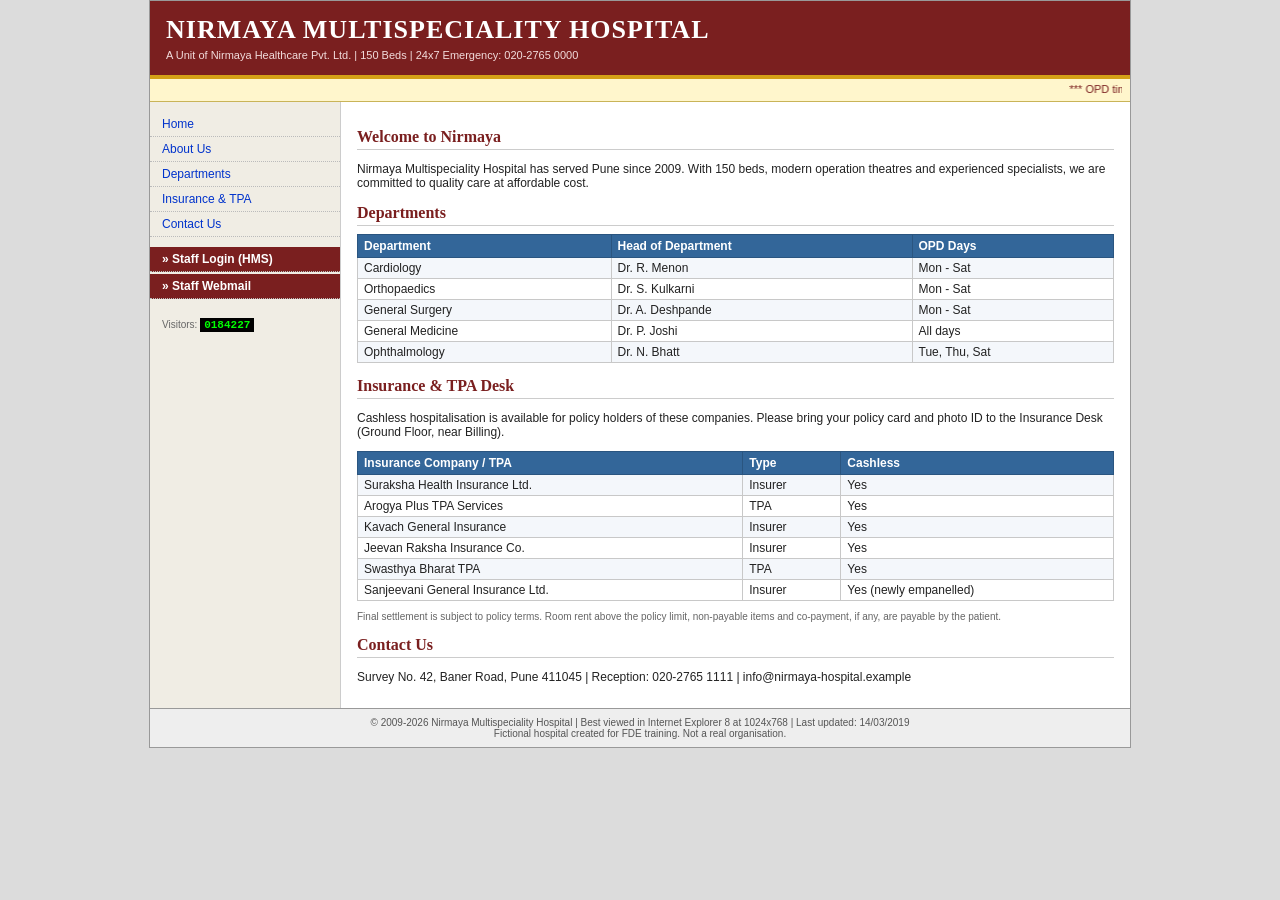
==== integration/frontend/index.html @ 970af180 "FDE solution: Claim Reconciliation tab in HMS, with AI reading insurer e-mails legacy_system/ become" ====
<!DOCTYPE html>
<html>
<head><meta charset="utf-8"><title>Nirmaya Multispeciality Hospital, Pune :: Home</title><link rel="stylesheet" href="style.css"></head>
<body>
<div class="page">
  <div class="banner">
    <h1>NIRMAYA MULTISPECIALITY HOSPITAL</h1>
    <p>A Unit of Nirmaya Healthcare Pvt. Ltd. | 150 Beds | 24x7 Emergency: 020-2765 0000</p>
  </div>
  <div class="ticker"><marquee scrollamount="4">*** OPD timings: 9:00 AM to 8:00 PM *** Cashless facility available for all empanelled insurance companies *** Free diabetes check-up camp every Sunday ***</marquee></div>
  <div class="cols">
    <div class="side">
      <a href="index.html">Home</a>
      <a href="#about">About Us</a>
      <a href="#depts">Departments</a>
      <a href="#insurance">Insurance &amp; TPA</a>
      <a href="#contact">Contact Us</a>
      <a class="staff" href="login.html">&raquo; Staff Login (HMS)</a>
      <a class="staff" href="http://localhost:8025/" style="margin-top:2px">&raquo; Staff Webmail</a>
      <p style="padding:10px 12px" class="small">Visitors: <span class="counter">0184227</span></p>
    </div>
    <div class="main">
      <h2 id="about">Welcome to Nirmaya</h2>
      <p>Nirmaya Multispeciality Hospital has served Pune since 2009. With 150 beds, modern operation theatres and
        experienced specialists, we are committed to quality care at affordable cost.</p>

      <h2 id="depts">Departments</h2>
      <table class="grid">
        <tr><th>Department</th><th>Head of Department</th><th>OPD Days</th></tr>
        <tr><td>Cardiology</td><td>Dr. R. Menon</td><td>Mon - Sat</td></tr>
        <tr><td>Orthopaedics</td><td>Dr. S. Kulkarni</td><td>Mon - Sat</td></tr>
        <tr><td>General Surgery</td><td>Dr. A. Deshpande</td><td>Mon - Sat</td></tr>
        <tr><td>General Medicine</td><td>Dr. P. Joshi</td><td>All days</td></tr>
        <tr><td>Ophthalmology</td><td>Dr. N. Bhatt</td><td>Tue, Thu, Sat</td></tr>
      </table>

      <h2 id="insurance">Insurance &amp; TPA Desk</h2>
      <p>Cashless hospitalisation is available for policy holders of these companies. Please bring your policy card
        and photo ID to the Insurance Desk (Ground Floor, near Billing).</p>
      <table class="grid">
        <tr><th>Insurance Company / TPA</th><th>Type</th><th>Cashless</th></tr>
        <tr><td>Suraksha Health Insurance Ltd.</td><td>Insurer</td><td>Yes</td></tr>
        <tr><td>Arogya Plus TPA Services</td><td>TPA</td><td>Yes</td></tr>
        <tr><td>Kavach General Insurance</td><td>Insurer</td><td>Yes</td></tr>
        <tr><td>Jeevan Raksha Insurance Co.</td><td>Insurer</td><td>Yes</td></tr>
        <tr><td>Swasthya Bharat TPA</td><td>TPA</td><td>Yes</td></tr>
        <tr><td>Sanjeevani General Insurance Ltd.</td><td>Insurer</td><td>Yes (newly empanelled)</td></tr>
      </table>
      <p class="small">Final settlement is subject to policy terms. Room rent above the policy limit, non-payable items
        and co-payment, if any, are payable by the patient.</p>

      <h2 id="contact">Contact Us</h2>
      <p>Survey No. 42, Baner Road, Pune 411045 | Reception: 020-2765 1111 | info@nirmaya-hospital.example</p>
    </div>
  </div>
  <div class="footer">&copy; 2009-2026 Nirmaya Multispeciality Hospital | Best viewed in Internet Explorer 8 at 1024x768 |
    Last updated: 14/03/2019<br>Fictional hospital created for FDE training. Not a real organisation.</div>
</div>
</body>
</html>
---- integration/frontend/style.css ----
/* Nirmaya's old website + HMS (around 2010): Verdana, fixed width, table borders, no rounded corners. */
body { margin: 0; background: #DCDCDC; font: 12px Verdana, Tahoma, Arial, sans-serif; color: #222; }
a { color: #0033CC; } a:visited { color: #660099; }
.page { width: 980px; margin: 0 auto; background: #FFF; border: 1px solid #999; }
.main { padding: 12px 16px; }
h2 { font: bold 16px Georgia, serif; color: #7A1F1F; border-bottom: 1px solid #CCC; padding-bottom: 3px; margin: 14px 0 8px; }
.small { font-size: 10px; color: #666; }
.footer { border-top: 1px solid #999; background: #EEE; padding: 8px; text-align: center; font-size: 10px; color: #555; }

/* Public website */
.banner { background: #7A1F1F; color: #FFF; padding: 14px 16px; border-bottom: 4px solid #D4A017; }
.banner h1 { margin: 0; font: bold 26px Georgia, 'Times New Roman', serif; letter-spacing: 1px; }
.banner p { margin: 4px 0 0; font-size: 11px; color: #F2DCDC; }
.ticker { background: #FFF6CC; border-bottom: 1px solid #C9B458; padding: 4px 8px; font-size: 11px; color: #7A1F1F; }
.cols { display: table; width: 100%; }
.side, .cols .main { display: table-cell; vertical-align: top; }
.side { width: 190px; background: #F0EDE4; border-right: 1px solid #CCC; padding: 10px 0; }
.side a { display: block; padding: 5px 12px; border-bottom: 1px dotted #BBB; text-decoration: none; }
.side a:hover { background: #E2DCCB; }
.side .staff { background: #7A1F1F; color: #FFF; font-weight: bold; margin-top: 10px; }
.counter { font: bold 11px 'Courier New', monospace; background: #000; color: #0F0; padding: 1px 4px; }

/* Tables and boxes */
table.grid { border-collapse: collapse; width: 100%; margin: 6px 0; }
table.grid th { background: #336699; color: #FFF; text-align: left; padding: 4px 6px; border: 1px solid #2A5580; }
table.grid td { padding: 3px 6px; border: 1px solid #C8C8C8; }
table.grid tr:nth-child(even) td { background: #F4F7FB; }
table.grid td.num { text-align: right; }
table.grid td.label { background: #EEF2F7; font-weight: bold; width: 140px; }
.box { border: 1px solid #AAA; background: #FAFAFA; padding: 8px 10px; margin: 8px 0; }

/* Staff portal (HMS) */
.hms-top { background: #2B4A6F; color: #FFF; padding: 6px 10px; display: flex; justify-content: space-between; gap: 10px; }
.hms-top b { font-size: 14px; } .hms-top span { font-size: 11px; }
.hms-menu { background: #D4D0C8; border-bottom: 2px solid #808080; padding: 3px 6px; }
.hms-menu a { color: #000; text-decoration: none; padding: 2px 8px; border: 1px solid transparent; }
.hms-menu a:hover, .hms-menu a.on { border-color: #FFF #808080 #808080 #FFF; background: #E4E0D8; }
.crumb { font-size: 11px; color: #555; padding: 4px 10px; background: #F4F4F4; border-bottom: 1px solid #DDD; }
.btn { font: 11px Verdana, sans-serif; background: #D4D0C8; border: 2px solid; border-color: #FFF #404040 #404040 #FFF;
  padding: 2px 12px; color: #000; text-decoration: none; cursor: pointer; }
input, select { font: 11px Verdana, sans-serif; border: 1px solid #7F9DB9; padding: 2px; }
fieldset { border: 1px solid #7F9DB9; background: #F7F9FC; margin: 12px 0; padding: 8px 12px; }
legend { font-weight: bold; color: #2B4A6F; padding: 0 4px; }
fieldset td { padding: 4px; }

/* Login */
.login-page { background: #6E8CAE; }
.login { width: 340px; margin: 80px auto 0; border: 1px solid #2B4A6F; background: #F4F4F4; }
.login .t { background: #2B4A6F; color: #FFF; font-weight: bold; padding: 5px 8px; }
.login table { margin: 12px auto; } .login td { padding: 4px; }
.login p { padding: 0 10px; }

/* Claim Reconciliation (integration): same old look, a few status colours */
sup.new { background: #D4A017; color: #000; font-size: 9px; padding: 0 3px; }
.res-PAID_FULL { color: #006400; } .res-FAIR_CUT { color: #00468C; }
.res-UNFAIR_CUT { color: #B00000; font-weight: bold; } .res-NO_LETTER { color: #777; font-style: italic; }
pre.appeal { white-space: pre-wrap; font: 12px 'Courier New', monospace; background: #FFFFF0; border: 1px solid #CCC; padding: 8px; }
.steps-box b { color: #2B4A6F; }
.res-IN_HMS { color: #555; }
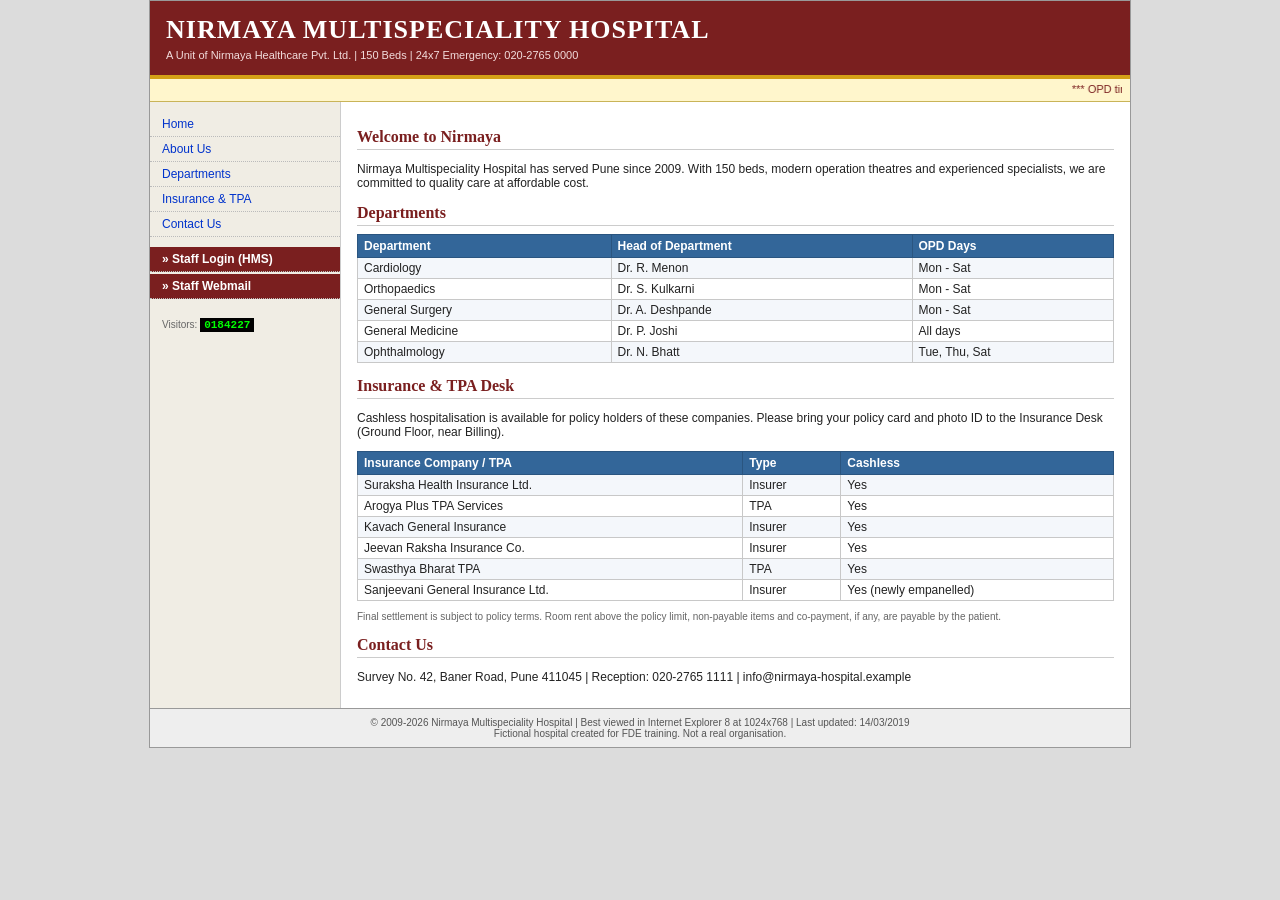
==== commit 65602b1f: "Merge main: own ports per branch (fde-solution: HMS 8062, Mail 8026/2526, Desk 8071) Co-Authored-By:" ====
--- a/integration/frontend/index.html
+++ b/integration/frontend/index.html
@@ -16,7 +16,7 @@
       <a href="#insurance">Insurance &amp; TPA</a>
       <a href="#contact">Contact Us</a>
       <a class="staff" href="login.html">&raquo; Staff Login (HMS)</a>
-      <a class="staff" href="http://localhost:8025/" style="margin-top:2px">&raquo; Staff Webmail</a>
+      <a class="staff" href="/webmail" style="margin-top:2px">&raquo; Staff Webmail</a>
       <p style="padding:10px 12px" class="small">Visitors: <span class="counter">0184227</span></p>
     </div>
     <div class="main">
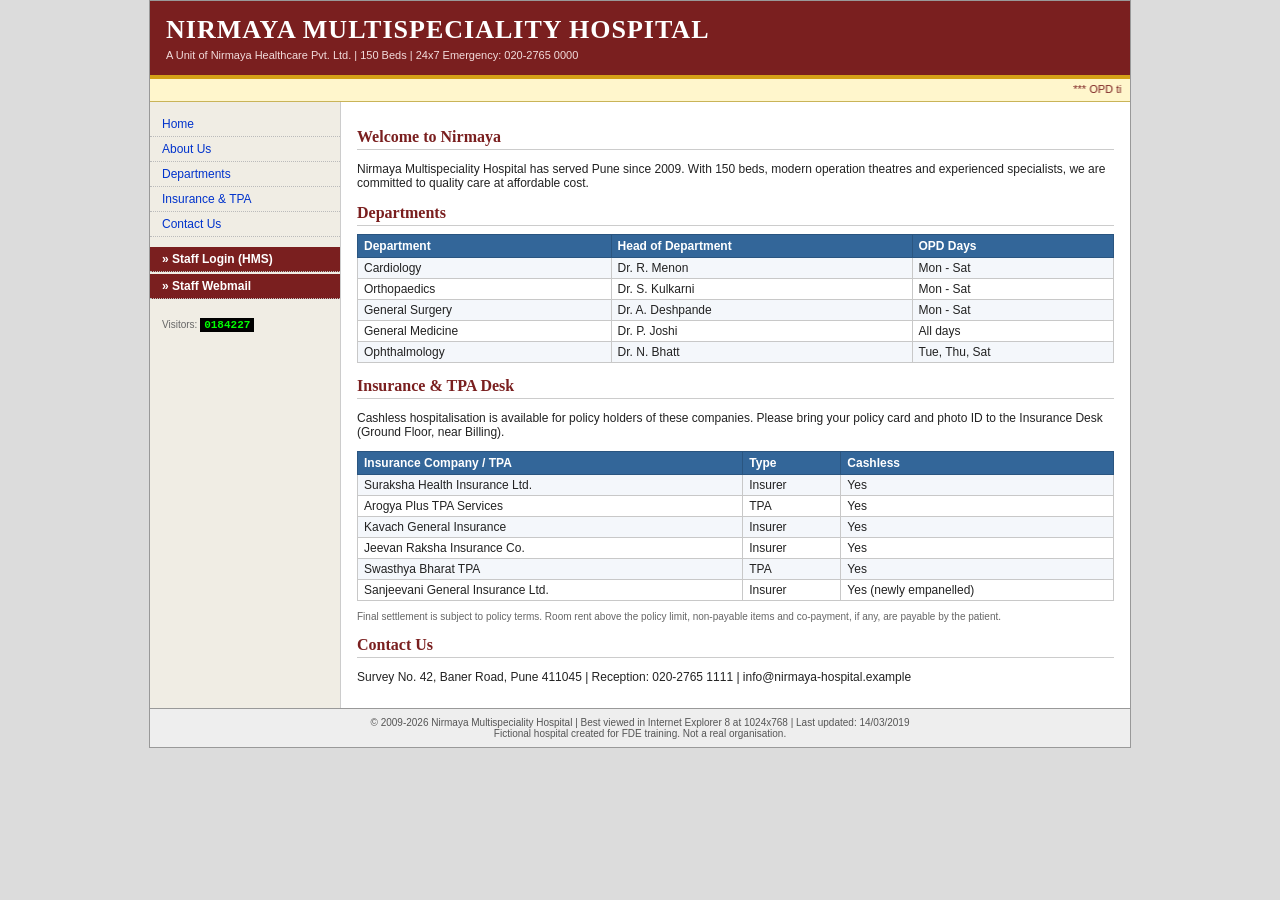
==== commit 4c834219: "Merge main: back to the original setup (same ports, 3 servers per branch) Co-Authored-By: Claude Opu" ====
--- a/integration/frontend/index.html
+++ b/integration/frontend/index.html
@@ -16,7 +16,7 @@
       <a href="#insurance">Insurance &amp; TPA</a>
       <a href="#contact">Contact Us</a>
       <a class="staff" href="login.html">&raquo; Staff Login (HMS)</a>
-      <a class="staff" href="/webmail" style="margin-top:2px">&raquo; Staff Webmail</a>
+      <a class="staff" href="http://localhost:8025/" style="margin-top:2px">&raquo; Staff Webmail</a>
       <p style="padding:10px 12px" class="small">Visitors: <span class="counter">0184227</span></p>
     </div>
     <div class="main">
